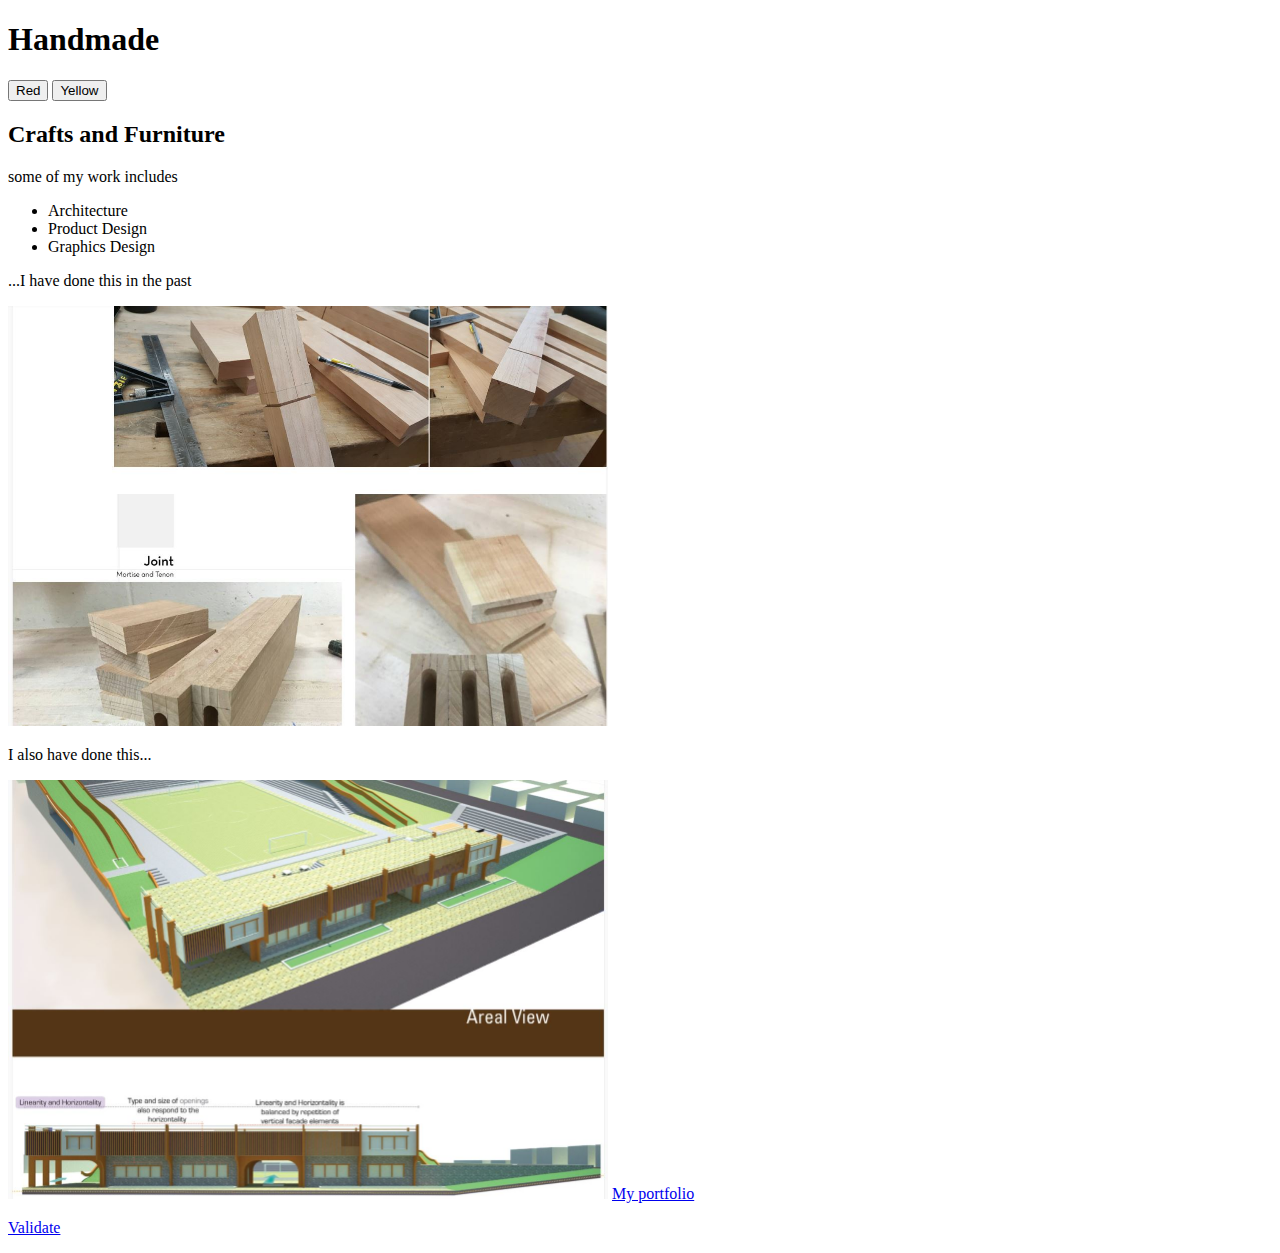
==== businessAdd.html @ 1537bc7c "initial commit" ====
<!DOCTYPE html>
<html lang="en">
  <head>
    <meta charset="utf-8" />
    <title>My Business</title>
  </head>
  <body>
    <h1>Handmade</h1>
    <button class="btn red" type="button">Red</button>
    <button class="btn yellow" onclick="doSomething()">Yellow</button>
    <h2>Crafts and Furniture</h2>
    <p>some of my work includes</p>
    <ul>
      <li>Architecture</li>
      <li>Product Design</li>
      <li>Graphics Design</li>
    </ul>
    <p>...I have done this in the past</p>
    <img
      style="width: 600px"
      src="images/furn.JPG"
      alt="furniture-making-process"
    />
    <p>I also have done this...</p>
    <img
      style="width: 600px"
      src="images/arch.JPG"
      alt="architecture and design"
    />
    <a href="https://www.behance.net/mintesinotgebre" target="blank"
      >My portfolio</a
    >
    <p>
      <a href="https://validator.w3.org/check/referer">Validate</a>
    </p>

    <script src="script2.js"></script>
  </body>
</html>
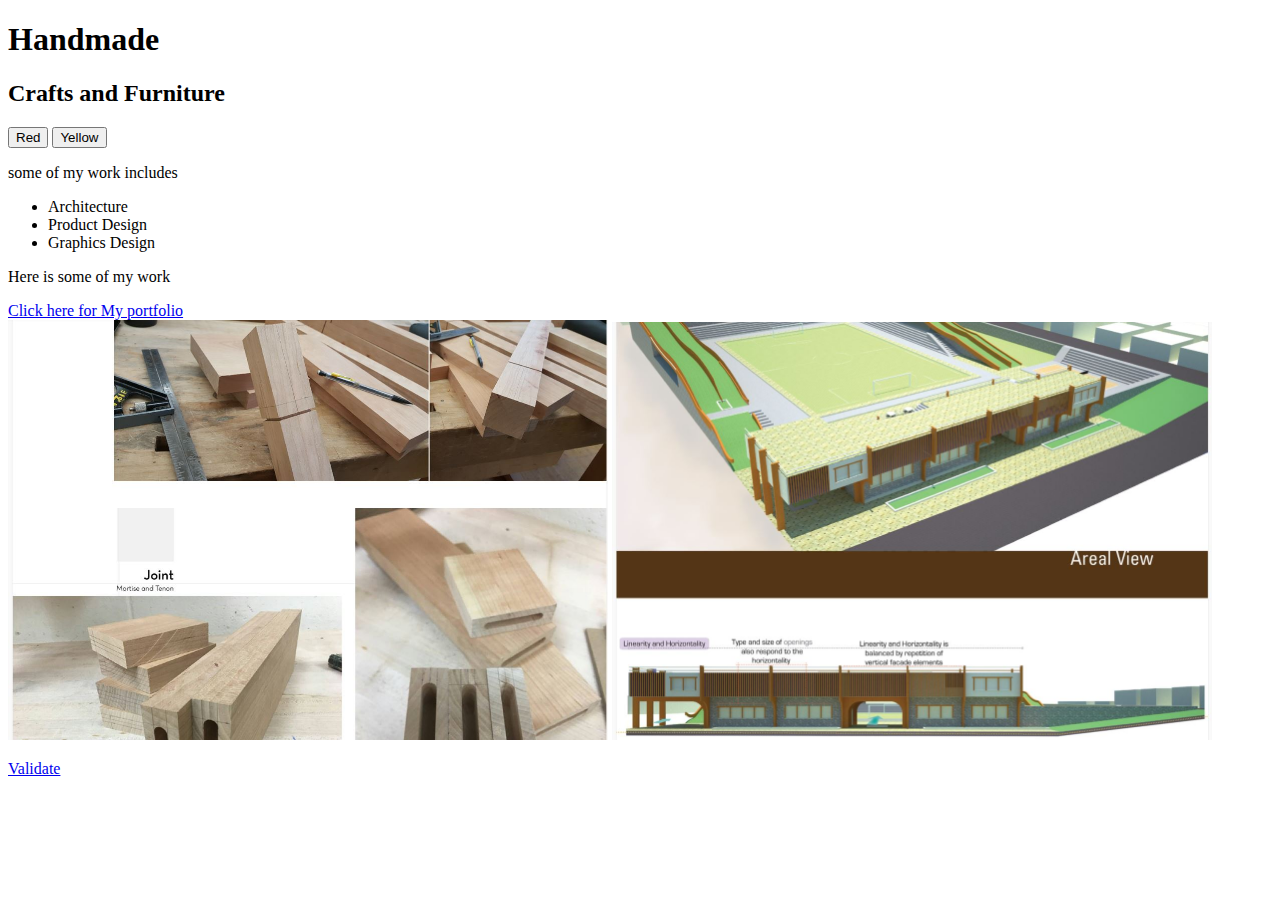
==== commit 4cf3d231: "update" ====
--- a/businessAdd.html
+++ b/businessAdd.html
@@ -6,30 +6,30 @@
   </head>
   <body>
     <h1>Handmade</h1>
+    <h2>Crafts and Furniture</h2>
     <button class="btn red" type="button">Red</button>
     <button class="btn yellow" onclick="doSomething()">Yellow</button>
-    <h2>Crafts and Furniture</h2>
     <p>some of my work includes</p>
     <ul>
       <li>Architecture</li>
       <li>Product Design</li>
       <li>Graphics Design</li>
     </ul>
-    <p>...I have done this in the past</p>
+    <p>Here is some of my work</p>
+    <a href="https://www.behance.net/mintesinotgebre" target="blank"
+      >Click here for My portfolio</a
+    ><br />
     <img
       style="width: 600px"
       src="images/furn.JPG"
       alt="furniture-making-process"
     />
-    <p>I also have done this...</p>
+
     <img
       style="width: 600px"
       src="images/arch.JPG"
       alt="architecture and design"
     />
-    <a href="https://www.behance.net/mintesinotgebre" target="blank"
-      >My portfolio</a
-    >
     <p>
       <a href="https://validator.w3.org/check/referer">Validate</a>
     </p>
